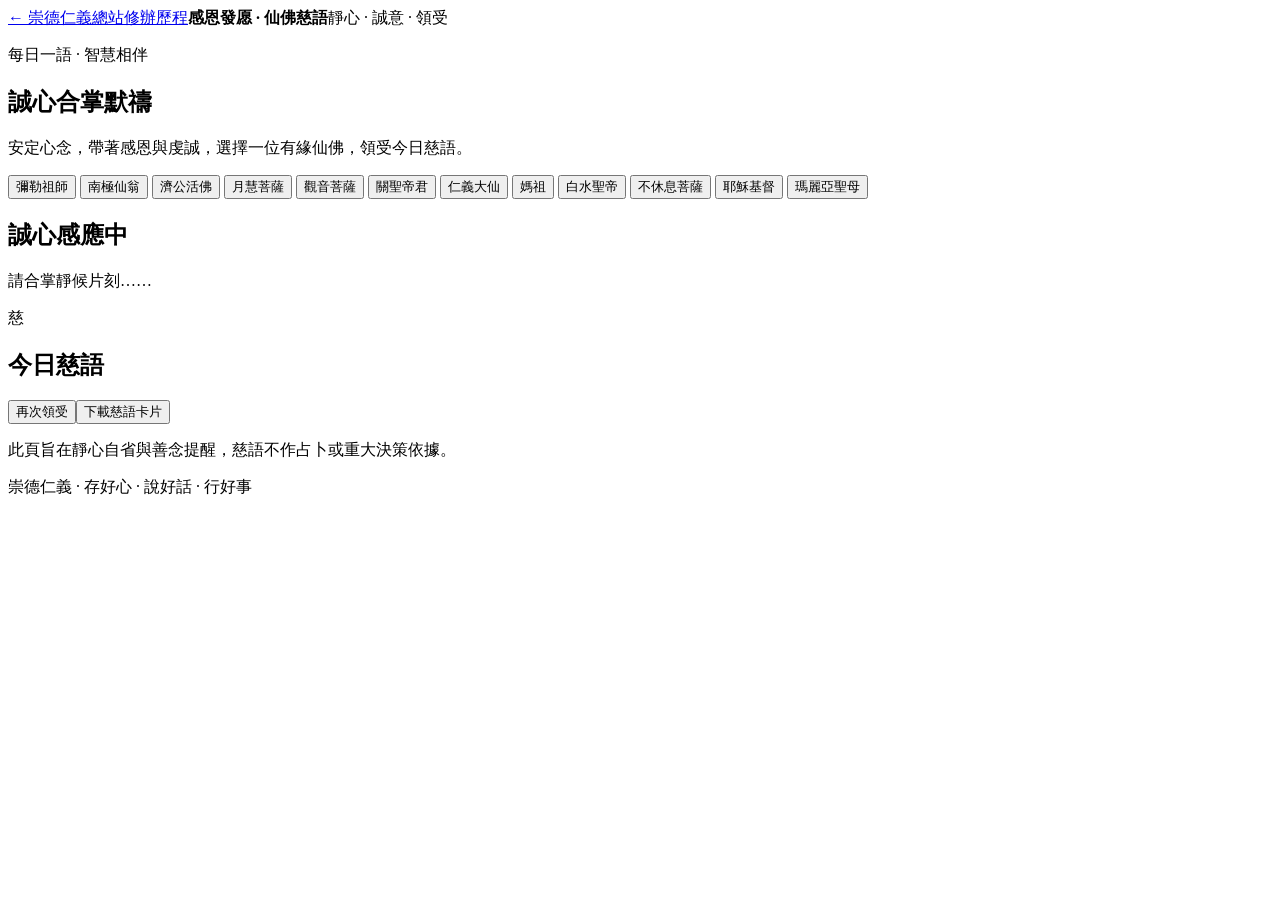
==== blessing/index.html @ 438c9809 "feat: link journey pages across site" ====
<!doctype html>
<html lang="zh-Hant">
<head>
  <meta charset="utf-8"><meta name="viewport" content="width=device-width,initial-scale=1">
  <meta name="description" content="靜心選擇一位仙佛，領受一則今日法語。">
  <title>感恩發愿｜仙佛慈語</title>
  <link rel="stylesheet" href="blessing.css?v=individual-portraits-20260812-1">
  <script src="vendor/html2canvas-1.4.1.min.js"></script>
  <script src="vendor/jspdf-2.5.2.umd.min.js"></script>
  <script type="module" src="blessing.js?v=card-download-20260815-1"></script>
  <link rel="stylesheet" href="/shared/site-footer.css?v=1">
  <script src="/shared/site-footer.js?v=1" defer></script>
</head>
<body>
  <header><a href="../">← 崇德仁義總站</a><a href="/journey/">修辦歷程</a><strong>感恩發愿 · 仙佛慈語</strong><span>靜心 · 誠意 · 領受</span></header>
  <main>
    <section class="screen active" id="choose" aria-labelledby="choose-title">
      <p class="eyebrow">每日一語 · 智慧相伴</p>
      <h1 id="choose-title">誠心合掌默禱</h1>
      <p class="lead">安定心念，帶著感恩與虔誠，選擇一位有緣仙佛，領受今日慈語。</p>
      <div class="choices">
        <button data-name="彌勒祖師"><b class="portrait p1" aria-hidden="true"></b><span>彌勒祖師</span></button>
        <button data-name="南極仙翁"><b class="portrait p2" aria-hidden="true"></b><span>南極仙翁</span></button>
        <button data-name="濟公活佛"><b class="portrait p3" aria-hidden="true"></b><span>濟公活佛</span></button>
        <button data-name="月慧菩薩"><b class="portrait p4" aria-hidden="true"></b><span>月慧菩薩</span></button>
        <button data-name="觀音菩薩"><b class="portrait p5" aria-hidden="true"></b><span>觀音菩薩</span></button>
        <button data-name="關聖帝君"><b class="portrait p6" aria-hidden="true"></b><span>關聖帝君</span></button>
        <button data-name="仁義大仙"><b class="portrait p7 renyi-portrait" aria-hidden="true"></b><span>仁義大仙</span></button>
        <button data-name="媽祖"><b class="portrait p8" aria-hidden="true"></b><span>媽祖</span></button>
        <button data-name="白水聖帝"><b class="portrait new-portrait n1" aria-hidden="true"></b><span>白水聖帝</span></button>
        <button data-name="不休息菩薩"><b class="portrait new-portrait n2" aria-hidden="true"></b><span>不休息菩薩</span></button>
        <button data-name="耶穌基督"><b class="portrait new-portrait n3" aria-hidden="true"></b><span>耶穌基督</span></button>
        <button data-name="瑪麗亞聖母"><b class="portrait new-portrait n4" aria-hidden="true"></b><span>瑪麗亞聖母</span></button>
      </div>
    </section>

    <section class="screen drawing" id="drawing" aria-live="polite">
      <div class="lot"><i></i><i></i><i></i><i></i><i></i></div>
      <h2>誠心感應中</h2><p>請合掌靜候片刻……</p>
    </section>

    <section class="screen result" id="result" aria-live="polite">
      <div class="seal" id="seal">慈</div>
      <p class="eyebrow" id="chosen-name"></p>
      <h2>今日慈語</h2>
      <blockquote id="quote"></blockquote>
      <p class="guidance" id="guidance"></p>
      <p class="guidance-en" id="guidance-en"></p>
      <div class="actions"><button id="again">再次領受</button><button class="secondary" id="download-btn">下載慈語卡片</button></div>
      <p class="note">此頁旨在靜心自省與善念提醒，慈語不作占卜或重大決策依據。</p>
    </section>
  </main>
  <footer>崇德仁義 · 存好心 · 說好話 · 行好事</footer>

  <div class="download-card-host" aria-hidden="true">
    <article class="download-card" id="download-card"></article>
  </div>
</body>
</html>
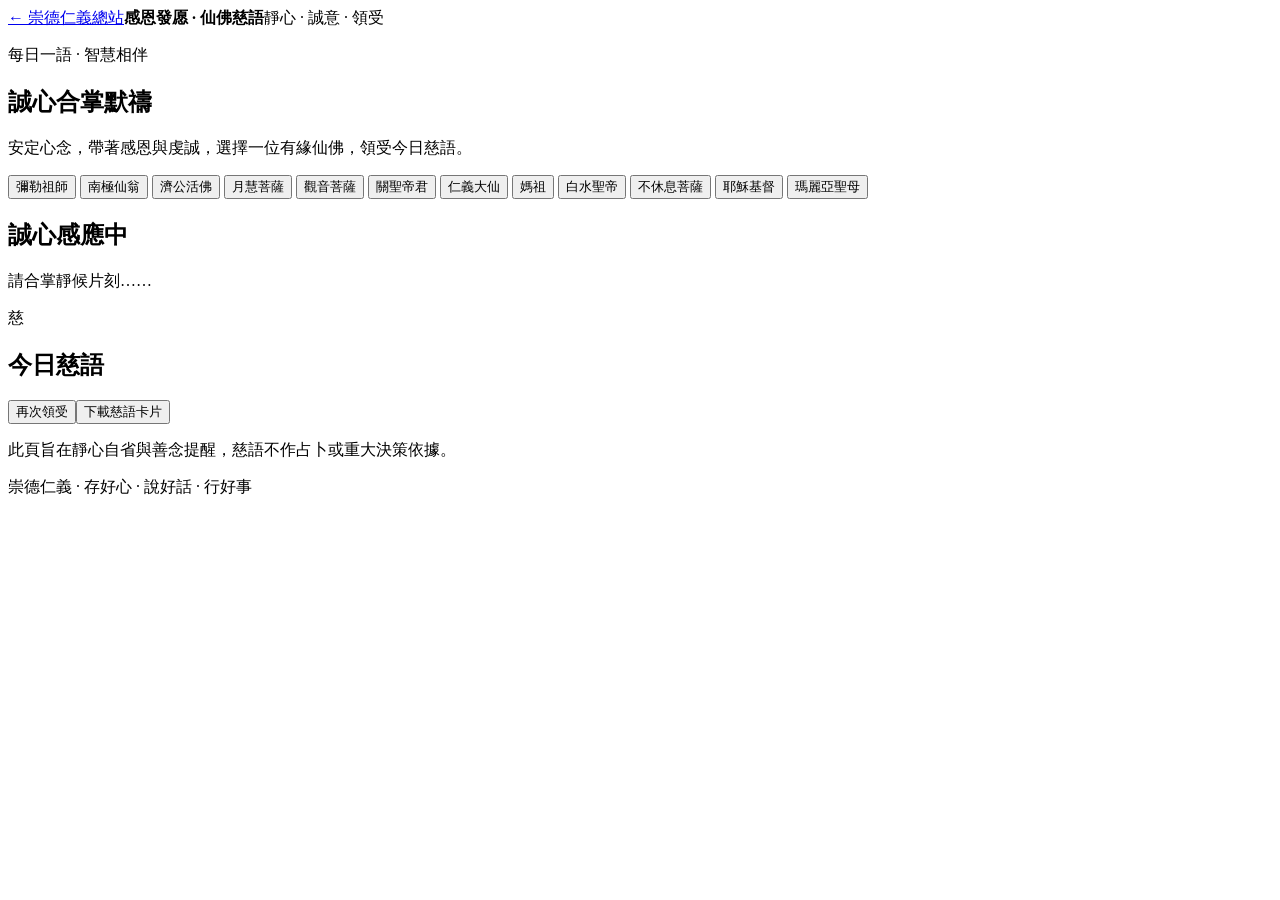
==== commit 6b6745e7: "fix: keep journey entry on homepage only" ====
--- a/blessing/index.html
+++ b/blessing/index.html
@@ -12,7 +12,7 @@
   <script src="/shared/site-footer.js?v=1" defer></script>
 </head>
 <body>
-  <header><a href="../">← 崇德仁義總站</a><a href="/journey/">修辦歷程</a><strong>感恩發愿 · 仙佛慈語</strong><span>靜心 · 誠意 · 領受</span></header>
+  <header><a href="../">← 崇德仁義總站</a><strong>感恩發愿 · 仙佛慈語</strong><span>靜心 · 誠意 · 領受</span></header>
   <main>
     <section class="screen active" id="choose" aria-labelledby="choose-title">
       <p class="eyebrow">每日一語 · 智慧相伴</p>
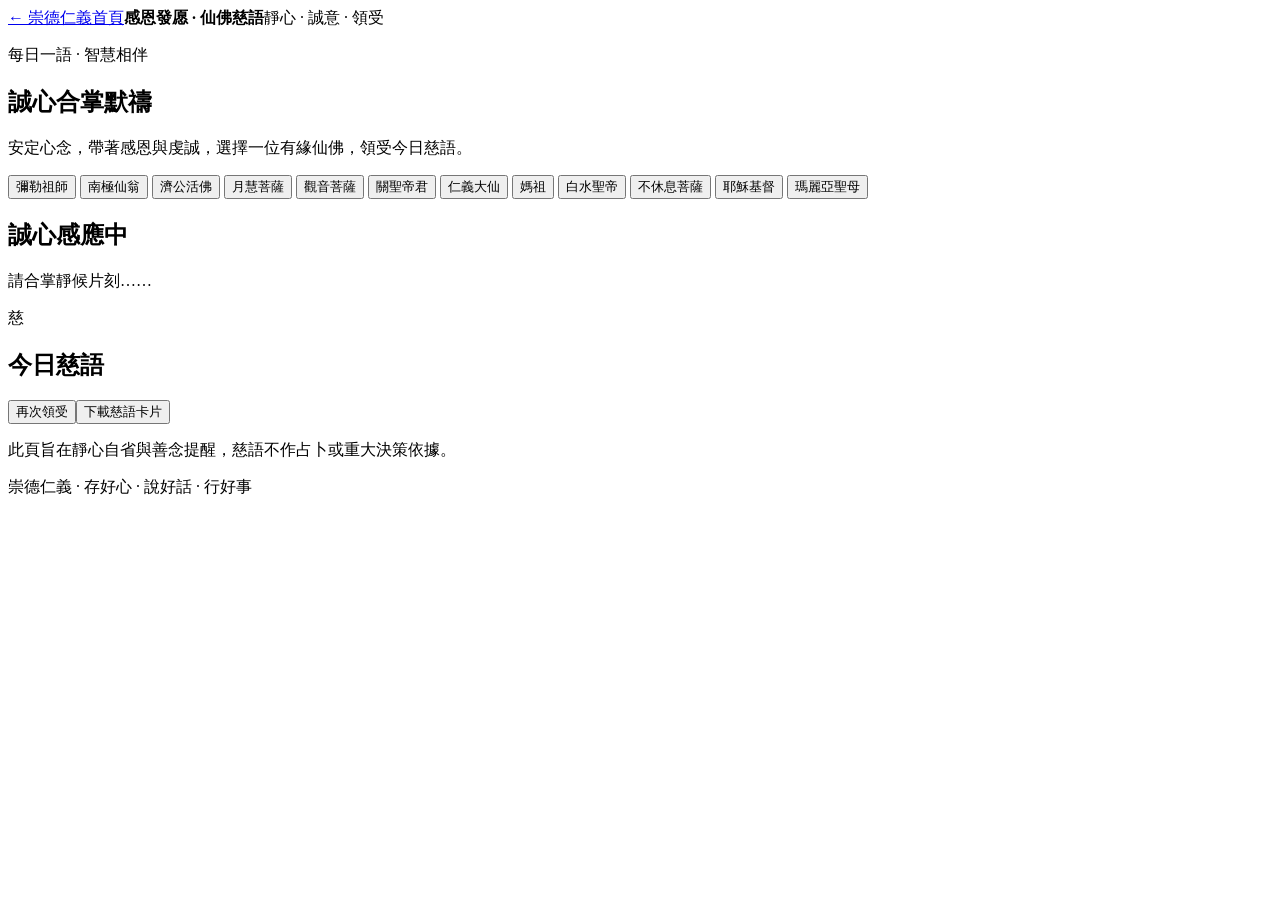
==== commit c119173c: "fix: standardize homepage link label" ====
--- a/blessing/index.html
+++ b/blessing/index.html
@@ -12,7 +12,7 @@
   <script src="/shared/site-footer.js?v=1" defer></script>
 </head>
 <body>
-  <header><a href="../">← 崇德仁義總站</a><strong>感恩發愿 · 仙佛慈語</strong><span>靜心 · 誠意 · 領受</span></header>
+  <header><a href="../">← 崇德仁義首頁</a><strong>感恩發愿 · 仙佛慈語</strong><span>靜心 · 誠意 · 領受</span></header>
   <main>
     <section class="screen active" id="choose" aria-labelledby="choose-title">
       <p class="eyebrow">每日一語 · 智慧相伴</p>
